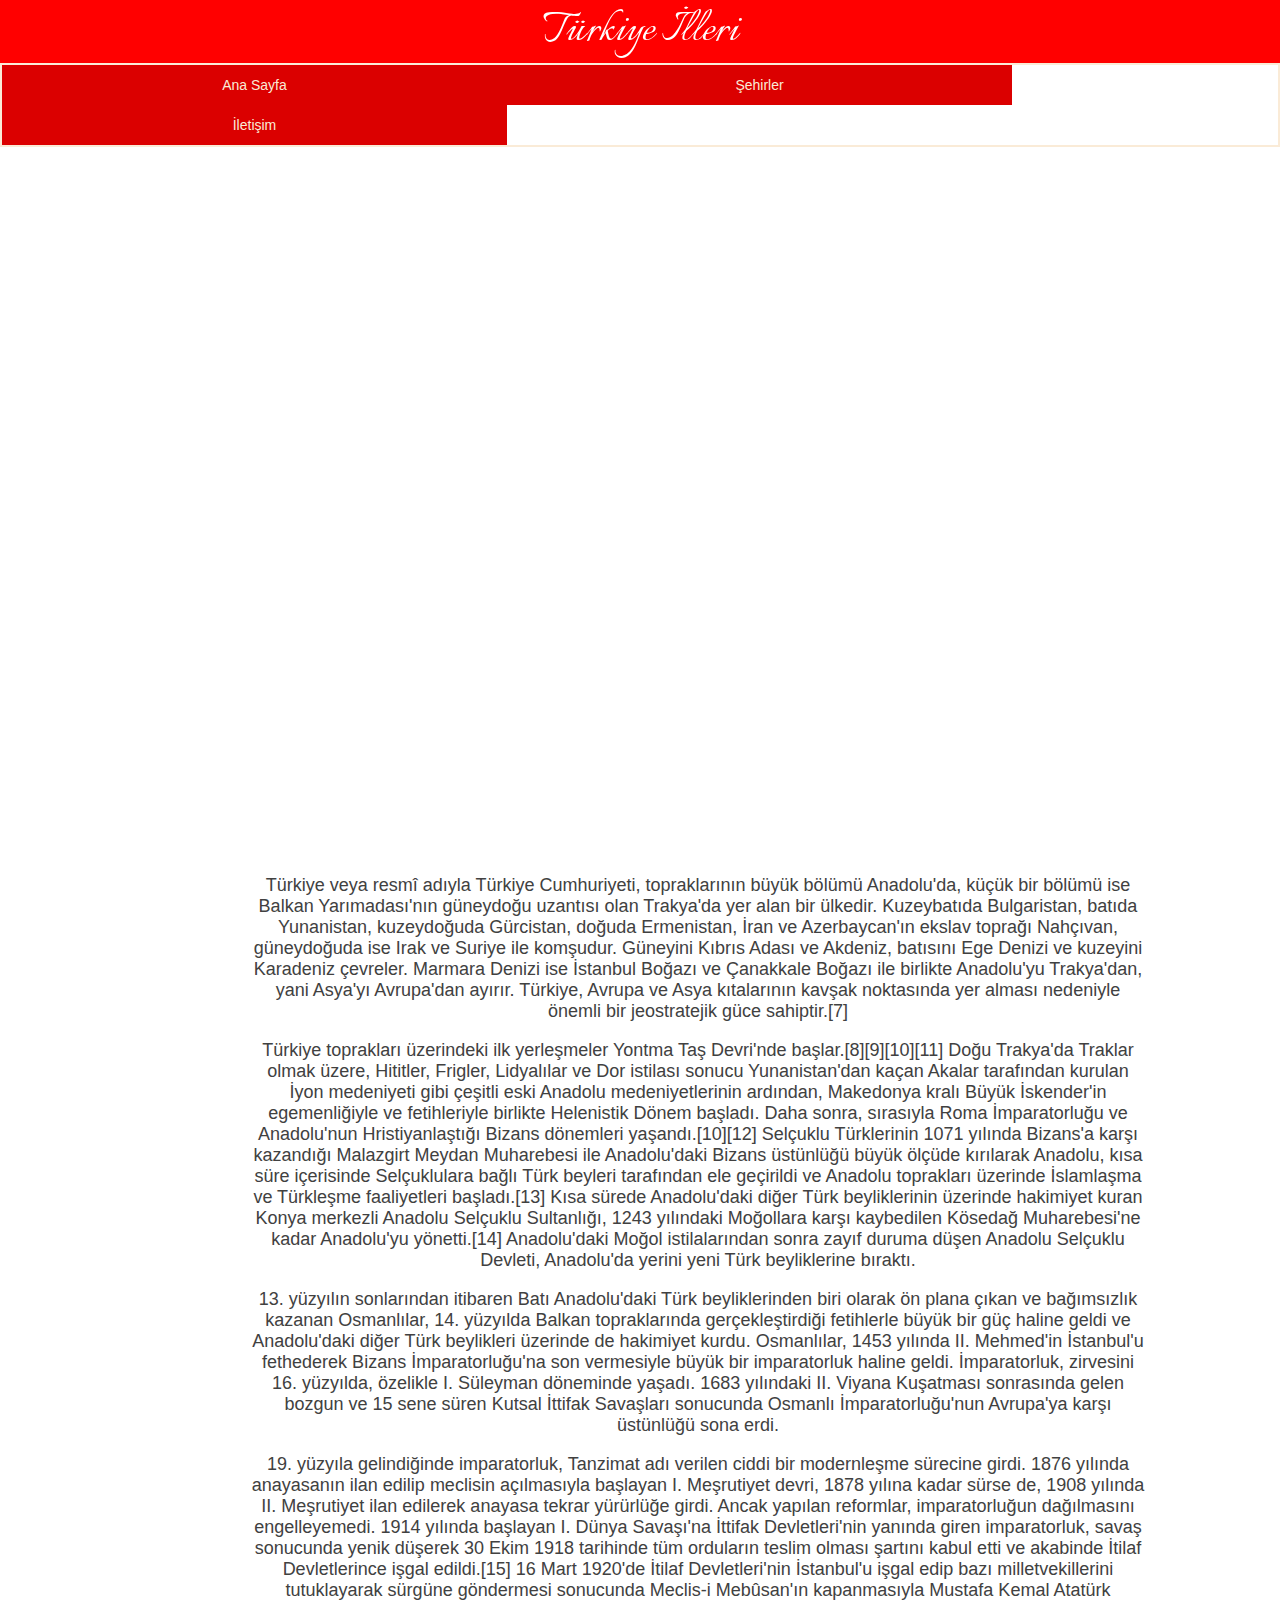
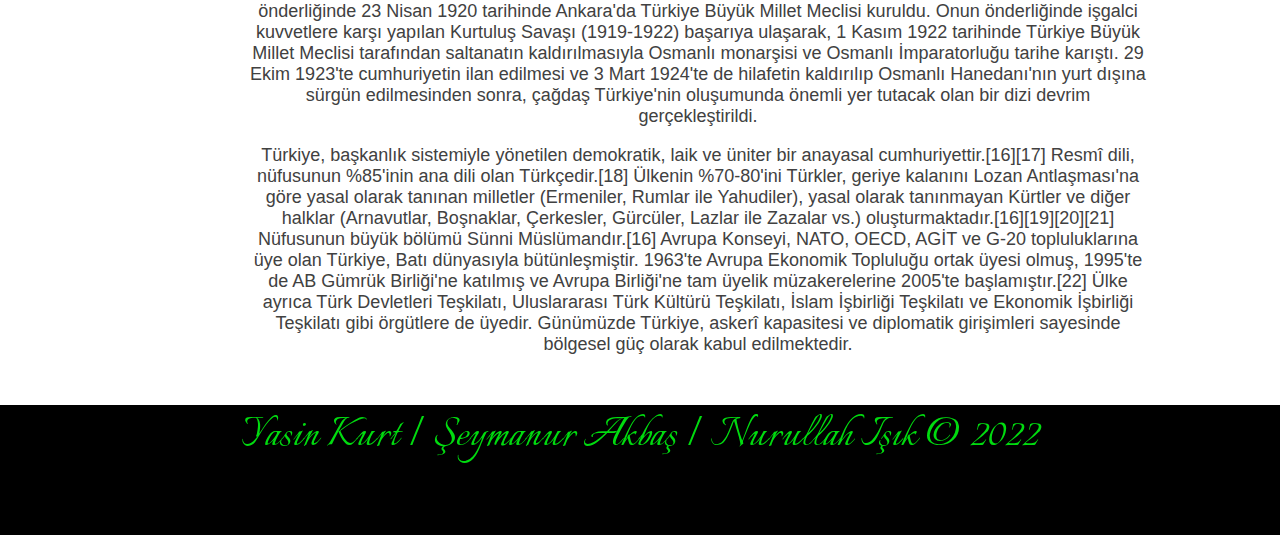
==== index.html @ c569e9f9 "Add files via upload" ====
<!DOCTYPE html>
<html lang="en">
<head>
    <meta charset="UTF-8">
    <meta http-equiv="X-UA-Compatible" content="IE=edge">
    <meta name="viewport" content="width=device-width, initial-scale=1.0">
    <title>Document</title>
    <link rel="stylesheet" href="style.css">
    <link href="https://fonts.googleapis.com/css2?family=Italianno&display=swap" rel="stylesheet">
</head>
<body>
    <header class="baslik"> Türkiye İlleri </header>
    <nav>
        <ul>
            <li><a href="index.html">Ana Sayfa</a></li>
            <li><a href="sehirler.html"> Şehirler</a></li>
            
            <li><a href="iletisim.html"> İletişim</a></li>

        </ul>

    </nav>
    <article>
        <section>
            <div class=resim></div>
            <div class="container">
                <p class="text">
                    Türkiye veya resmî adıyla Türkiye Cumhuriyeti, topraklarının büyük bölümü Anadolu'da, küçük bir bölümü ise Balkan Yarımadası'nın güneydoğu uzantısı olan Trakya'da yer alan bir ülkedir. Kuzeybatıda Bulgaristan, batıda Yunanistan, kuzeydoğuda Gürcistan, doğuda Ermenistan, İran ve Azerbaycan'ın ekslav toprağı Nahçıvan, güneydoğuda ise Irak ve Suriye ile komşudur. Güneyini Kıbrıs Adası ve Akdeniz, batısını Ege Denizi ve kuzeyini Karadeniz çevreler. Marmara Denizi ise İstanbul Boğazı ve Çanakkale Boğazı ile birlikte Anadolu'yu Trakya'dan, yani Asya'yı Avrupa'dan ayırır. Türkiye, Avrupa ve Asya kıtalarının kavşak noktasında yer alması nedeniyle önemli bir jeostratejik güce sahiptir.[7]

<p class="text">Türkiye toprakları üzerindeki ilk yerleşmeler Yontma Taş Devri'nde başlar.[8][9][10][11] Doğu Trakya'da Traklar olmak üzere, Hititler, Frigler, Lidyalılar ve Dor istilası sonucu Yunanistan'dan kaçan Akalar tarafından kurulan İyon medeniyeti gibi çeşitli eski Anadolu medeniyetlerinin ardından, Makedonya kralı Büyük İskender'in egemenliğiyle ve fetihleriyle birlikte Helenistik Dönem başladı. Daha sonra, sırasıyla Roma İmparatorluğu ve Anadolu'nun Hristiyanlaştığı Bizans dönemleri yaşandı.[10][12] Selçuklu Türklerinin 1071 yılında Bizans'a karşı kazandığı Malazgirt Meydan Muharebesi ile Anadolu'daki Bizans üstünlüğü büyük ölçüde kırılarak Anadolu, kısa süre içerisinde Selçuklulara bağlı Türk beyleri tarafından ele geçirildi ve Anadolu toprakları üzerinde İslamlaşma ve Türkleşme faaliyetleri başladı.[13] Kısa sürede Anadolu'daki diğer Türk beyliklerinin üzerinde hakimiyet kuran Konya merkezli Anadolu Selçuklu Sultanlığı, 1243 yılındaki Moğollara karşı kaybedilen Kösedağ Muharebesi'ne kadar Anadolu'yu yönetti.[14] Anadolu'daki Moğol istilalarından sonra zayıf duruma düşen Anadolu Selçuklu Devleti, Anadolu'da yerini yeni Türk beyliklerine bıraktı.</p>

<p class="text">
    13. yüzyılın sonlarından itibaren Batı Anadolu'daki Türk beyliklerinden biri olarak ön plana çıkan ve bağımsızlık kazanan Osmanlılar, 14. yüzyılda Balkan topraklarında gerçekleştirdiği fetihlerle büyük bir güç haline geldi ve Anadolu'daki diğer Türk beylikleri üzerinde de hakimiyet kurdu. Osmanlılar, 1453 yılında II. Mehmed'in İstanbul'u fethederek Bizans İmparatorluğu'na son vermesiyle büyük bir imparatorluk haline geldi. İmparatorluk, zirvesini 16. yüzyılda, özelikle I. Süleyman döneminde yaşadı. 1683 yılındaki II. Viyana Kuşatması sonrasında gelen bozgun ve 15 sene süren Kutsal İttifak Savaşları sonucunda Osmanlı İmparatorluğu'nun Avrupa'ya karşı üstünlüğü sona erdi.
</p>

<p class="text">
    19. yüzyıla gelindiğinde imparatorluk, Tanzimat adı verilen ciddi bir modernleşme sürecine girdi. 1876 yılında anayasanın ilan edilip meclisin açılmasıyla başlayan I. Meşrutiyet devri, 1878 yılına kadar sürse de, 1908 yılında II. Meşrutiyet ilan edilerek anayasa tekrar yürürlüğe girdi. Ancak yapılan reformlar, imparatorluğun dağılmasını engelleyemedi. 1914 yılında başlayan I. Dünya Savaşı'na İttifak Devletleri'nin yanında giren imparatorluk, savaş sonucunda yenik düşerek 30 Ekim 1918 tarihinde tüm orduların teslim olması şartını kabul etti ve akabinde İtilaf Devletlerince işgal edildi.[15] 16 Mart 1920'de İtilaf Devletleri'nin İstanbul'u işgal edip bazı milletvekillerini tutuklayarak sürgüne göndermesi sonucunda Meclis-i Mebûsan'ın kapanmasıyla Mustafa Kemal Atatürk önderliğinde 23 Nisan 1920 tarihinde Ankara'da Türkiye Büyük Millet Meclisi kuruldu. Onun önderliğinde işgalci kuvvetlere karşı yapılan Kurtuluş Savaşı (1919-1922) başarıya ulaşarak, 1 Kasım 1922 tarihinde Türkiye Büyük Millet Meclisi tarafından saltanatın kaldırılmasıyla Osmanlı monarşisi ve Osmanlı İmparatorluğu tarihe karıştı. 29 Ekim 1923'te cumhuriyetin ilan edilmesi ve 3 Mart 1924'te de hilafetin kaldırılıp Osmanlı Hanedanı'nın yurt dışına sürgün edilmesinden sonra, çağdaş Türkiye'nin oluşumunda önemli yer tutacak olan bir dizi devrim gerçekleştirildi.

</p>
<p class="text">Türkiye, başkanlık sistemiyle yönetilen demokratik, laik ve üniter bir anayasal cumhuriyettir.[16][17] Resmî dili, nüfusunun %85'inin ana dili olan Türkçedir.[18] Ülkenin %70-80'ini Türkler, geriye kalanını Lozan Antlaşması'na göre yasal olarak tanınan milletler (Ermeniler, Rumlar ile Yahudiler), yasal olarak tanınmayan Kürtler ve diğer halklar (Arnavutlar, Boşnaklar, Çerkesler, Gürcüler, Lazlar ile Zazalar vs.) oluşturmaktadır.[16][19][20][21] Nüfusunun büyük bölümü Sünni Müslümandır.[16] Avrupa Konseyi, NATO, OECD, AGİT ve G-20 topluluklarına üye olan Türkiye, Batı dünyasıyla bütünleşmiştir. 1963'te Avrupa Ekonomik Topluluğu ortak üyesi olmuş, 1995'te de AB Gümrük Birliği'ne katılmış ve Avrupa Birliği'ne tam üyelik müzakerelerine 2005'te başlamıştır.[22] Ülke ayrıca Türk Devletleri Teşkilatı, Uluslararası Türk Kültürü Teşkilatı, İslam İşbirliği Teşkilatı ve Ekonomik İşbirliği Teşkilatı gibi örgütlere de üyedir. Günümüzde Türkiye, askerî kapasitesi ve diplomatik girişimleri sayesinde bölgesel güç olarak kabul edilmektedir.</p>
                </p>
            </div>
            
        </section>
    </article>
    <footer>
        <p class="text-2">Yasin Kurt |   
               
            Şeymanur Akbaş |
            Nurullah Işık
            &copy; 2022 
        </p>
        
        
    </footer>
</body>
</html>
---- style.css ----
* {
    box-sizing: border-box;
  }
  
  body {
    margin: 0;
    font-family: "Roboto Slab, Arial", sans-serif;
    font-size: 14px;
    background-color: rgb(255, 255, 255);
  }
  
  
header {
    background-color: rgb(219, 0, 0);
    height: 120px;
    min-width: 120px;
    font-family: "Italianno", cursive;
    text-align: center;
    color: whitesmoke;
    align-items: center;
    font-size: 100px;
    
  }
.baslik{
  background-color: red;
  width: 100%;
  height: 40%;
  font-size: 50px;
  text-align: center;
  color: rgb(255, 255, 255);
  font-family: "Italianno", cursive;
}
  ul {
    list-style-type: none;
    margin: 0;
    padding: 0;
    overflow: hidden;
    border: 2px solid antiquewhite;
  }
  li {
    float: left;
    min-width: 505px;
  }
  li a {
    display: block;
    padding: 12px 16px;
    background-color: rgb(219, 0, 0);
    color: antiquewhite;
    text-decoration: none;
    text-align: center;
    
  }
  li a:hover {
    color: rgb(219, 0, 0);
    background-color: antiquewhite;
   
  }
  .resim {
    margin-top: 40px;
    margin: auto ;
    width: 1280px;
    height: 710px;
    background: url(harita.jpg);
  }
  div.container{
    width: 70%;
    text-align: center;
    margin-left:250px ;
    color: #414141;;
    font-size: 18px;
}
footer {
    clear:both;
    bottom: 0px;
    left: 0px;
    height: 130px;
    min-width: 140px;
    font-family: "Italianno", cursive;
    text-align: center;
    color: rgb(0, 219, 15);
    font-size: 50px;
    background-color: rgb(0, 0, 0);
    
}
.text-2{
    margin-top: 50px;
}

.container-2{
    width: 80%;
}
.resim-2{
  margin: 5% 40%;
    
   
}

input[type=text],input[type=password]{
    width: 60%;
    height: 50px;
    border: 2px solid ;
    text-align: center;
    border-radius: 10%;
    margin-left: 50px;
}
input[type=text]:focus,input[type=password]:focus{
    background-color: bisque;
    border: 5px double red;
    border-radius: 10%;
    padding-left: 100px;
}
.girisdiv{
    border: 5px solid black;
    margin: 3% 25%;
    background-color: rgb(101, 138, 169);
    width: 45%;
    height: 600px;
    padding-left: 8%;
    min-width: 505px;
}

img{
    margin-top: 5%;
    margin-left: 20%;
    margin-right: 5%;
}
.but{
    background-color: bisque;
margin-left: 100px;
margin-top: 50px;
margin-left: 75px;
width: 100px;
height: 50px;

}
h4{
    margin-left: 20px;
    margin-bottom: 5px;
    margin-top: 10px;
}
.but:hover{
    background-color: red;
    width: 80px;
    height: 80px;
    border-radius: 100%;
}
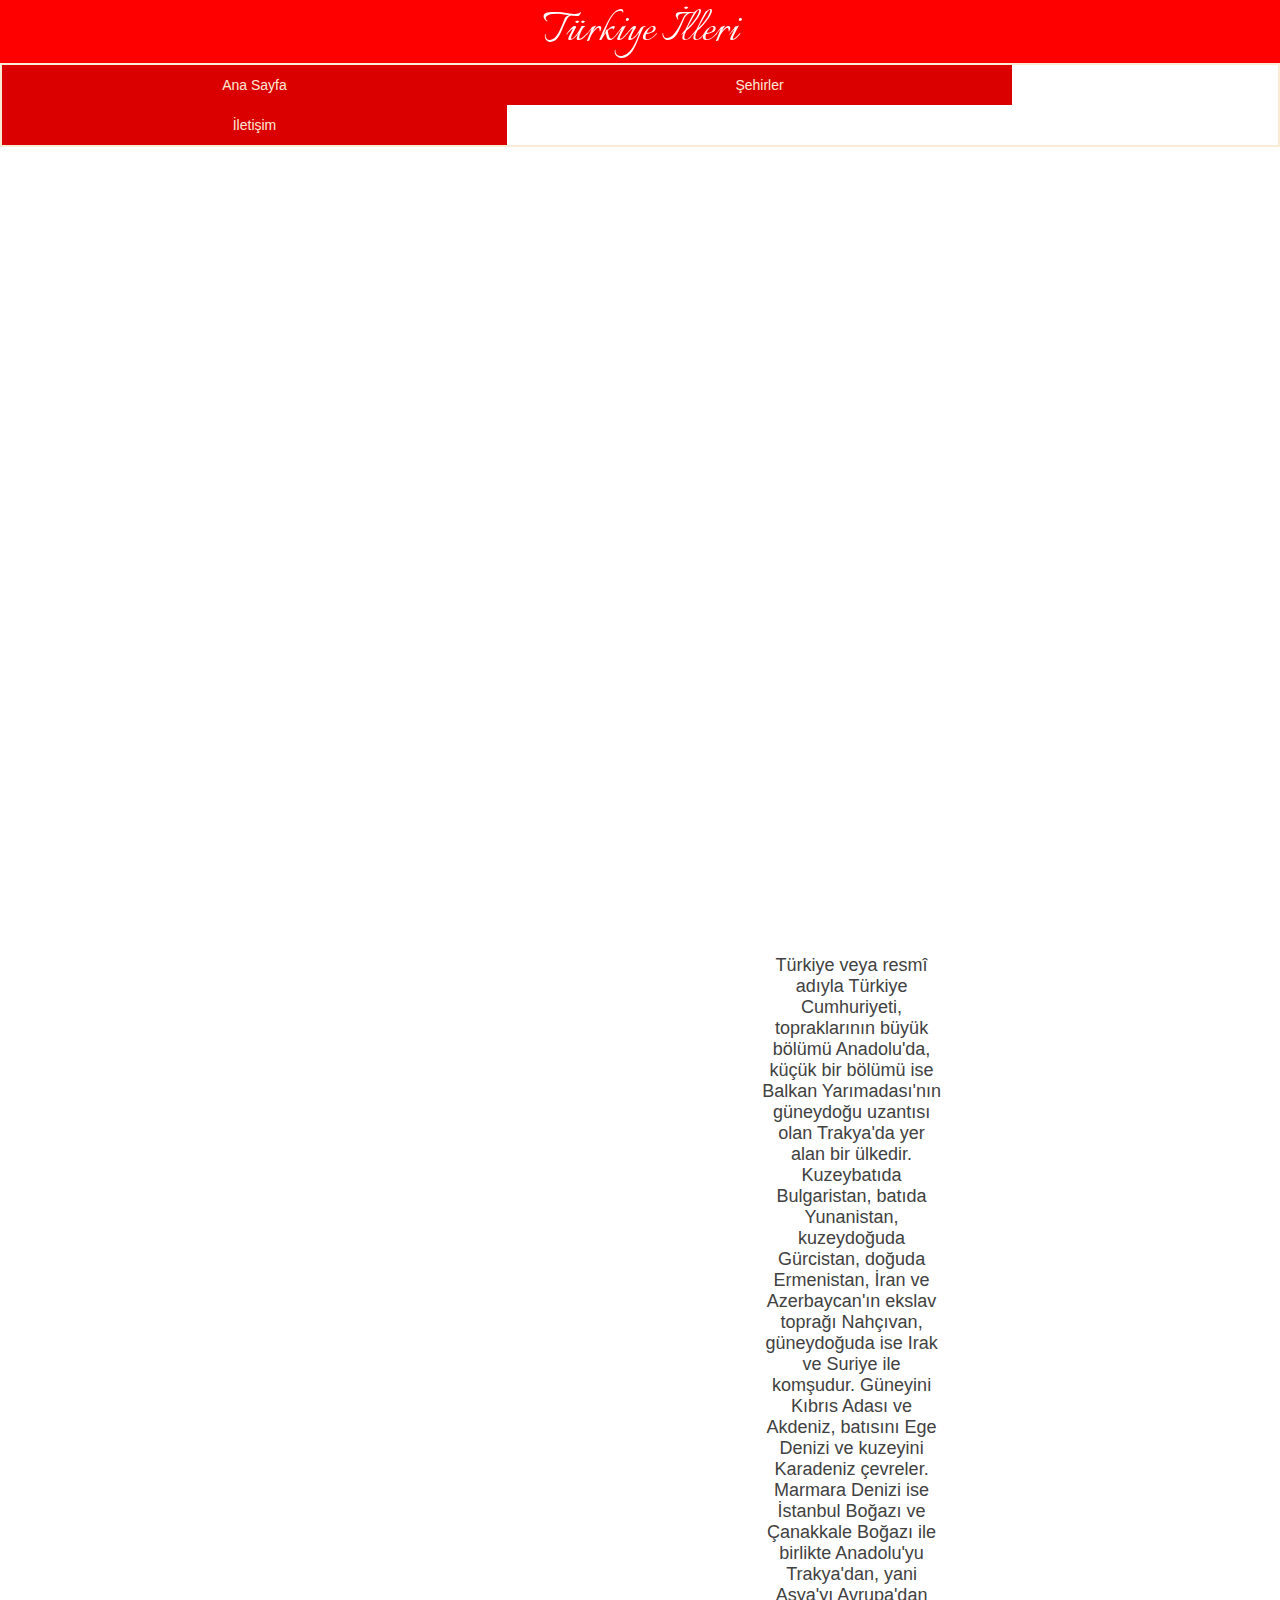
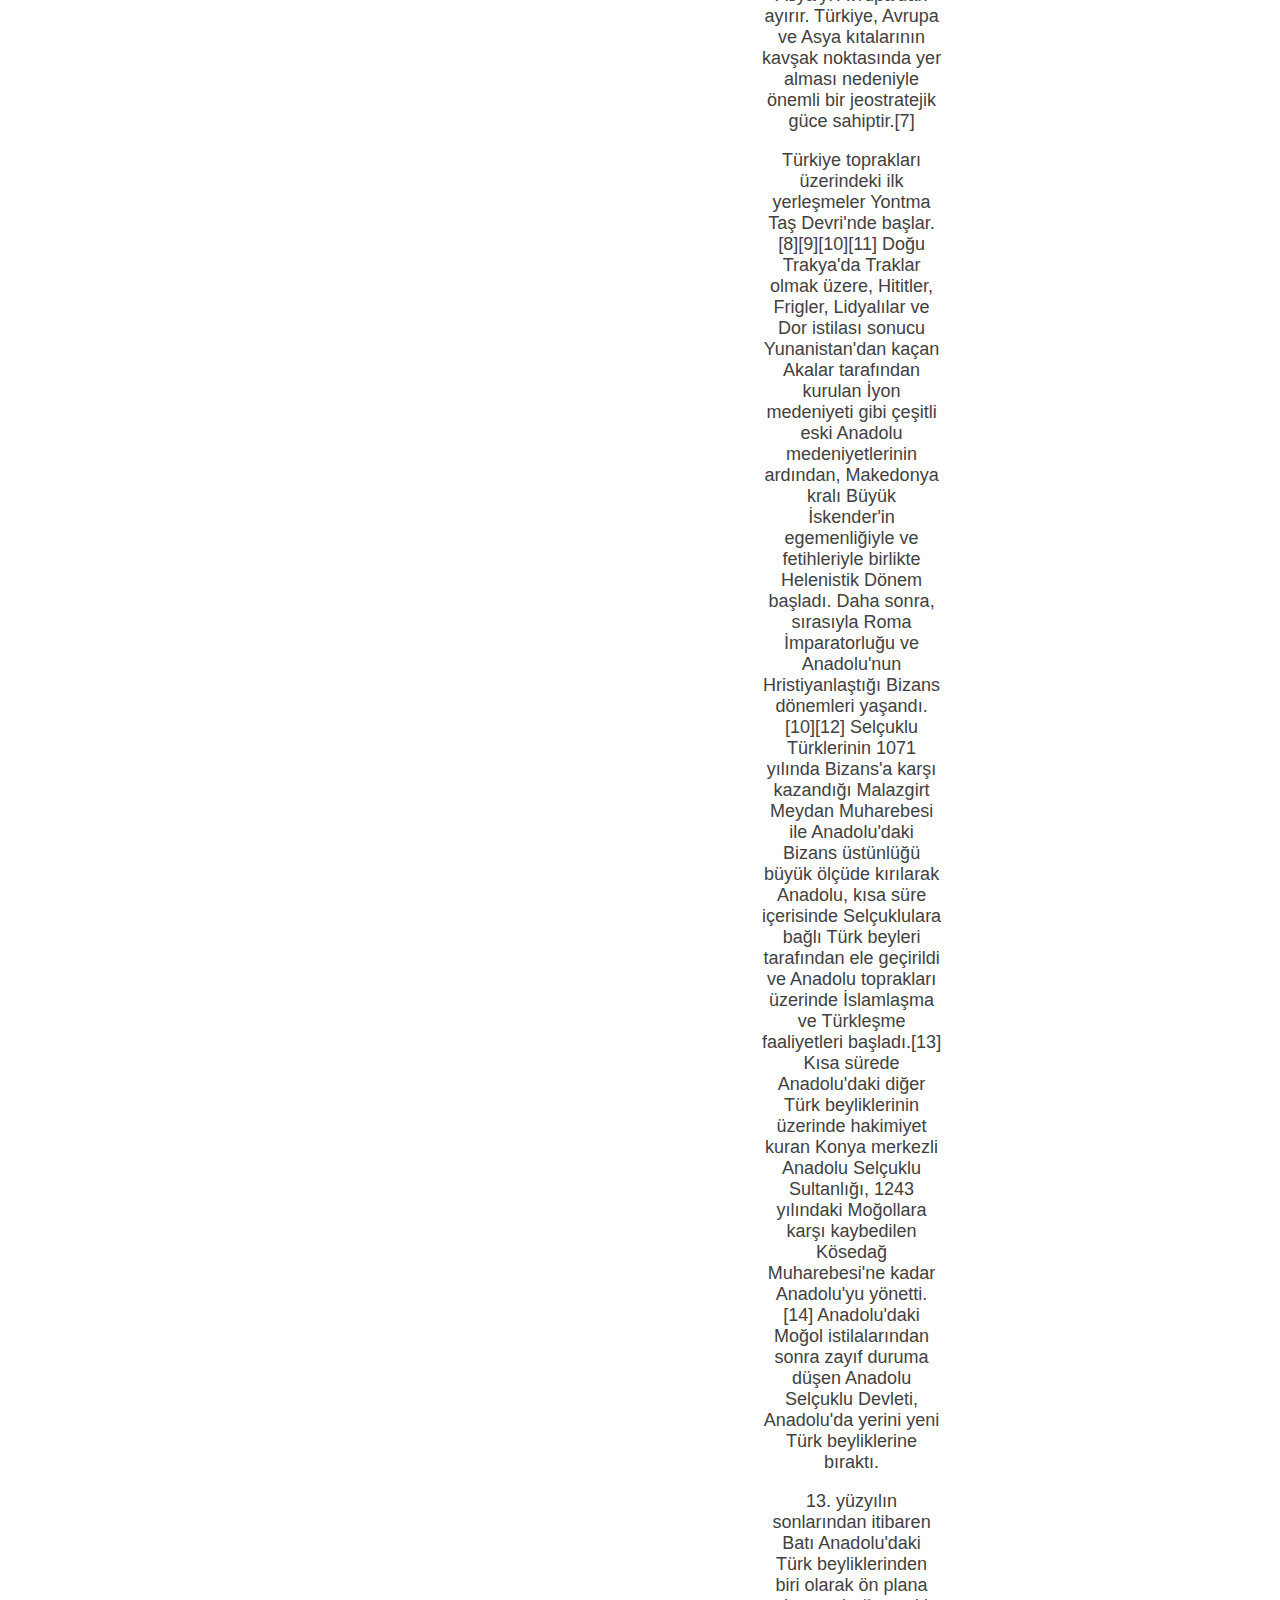
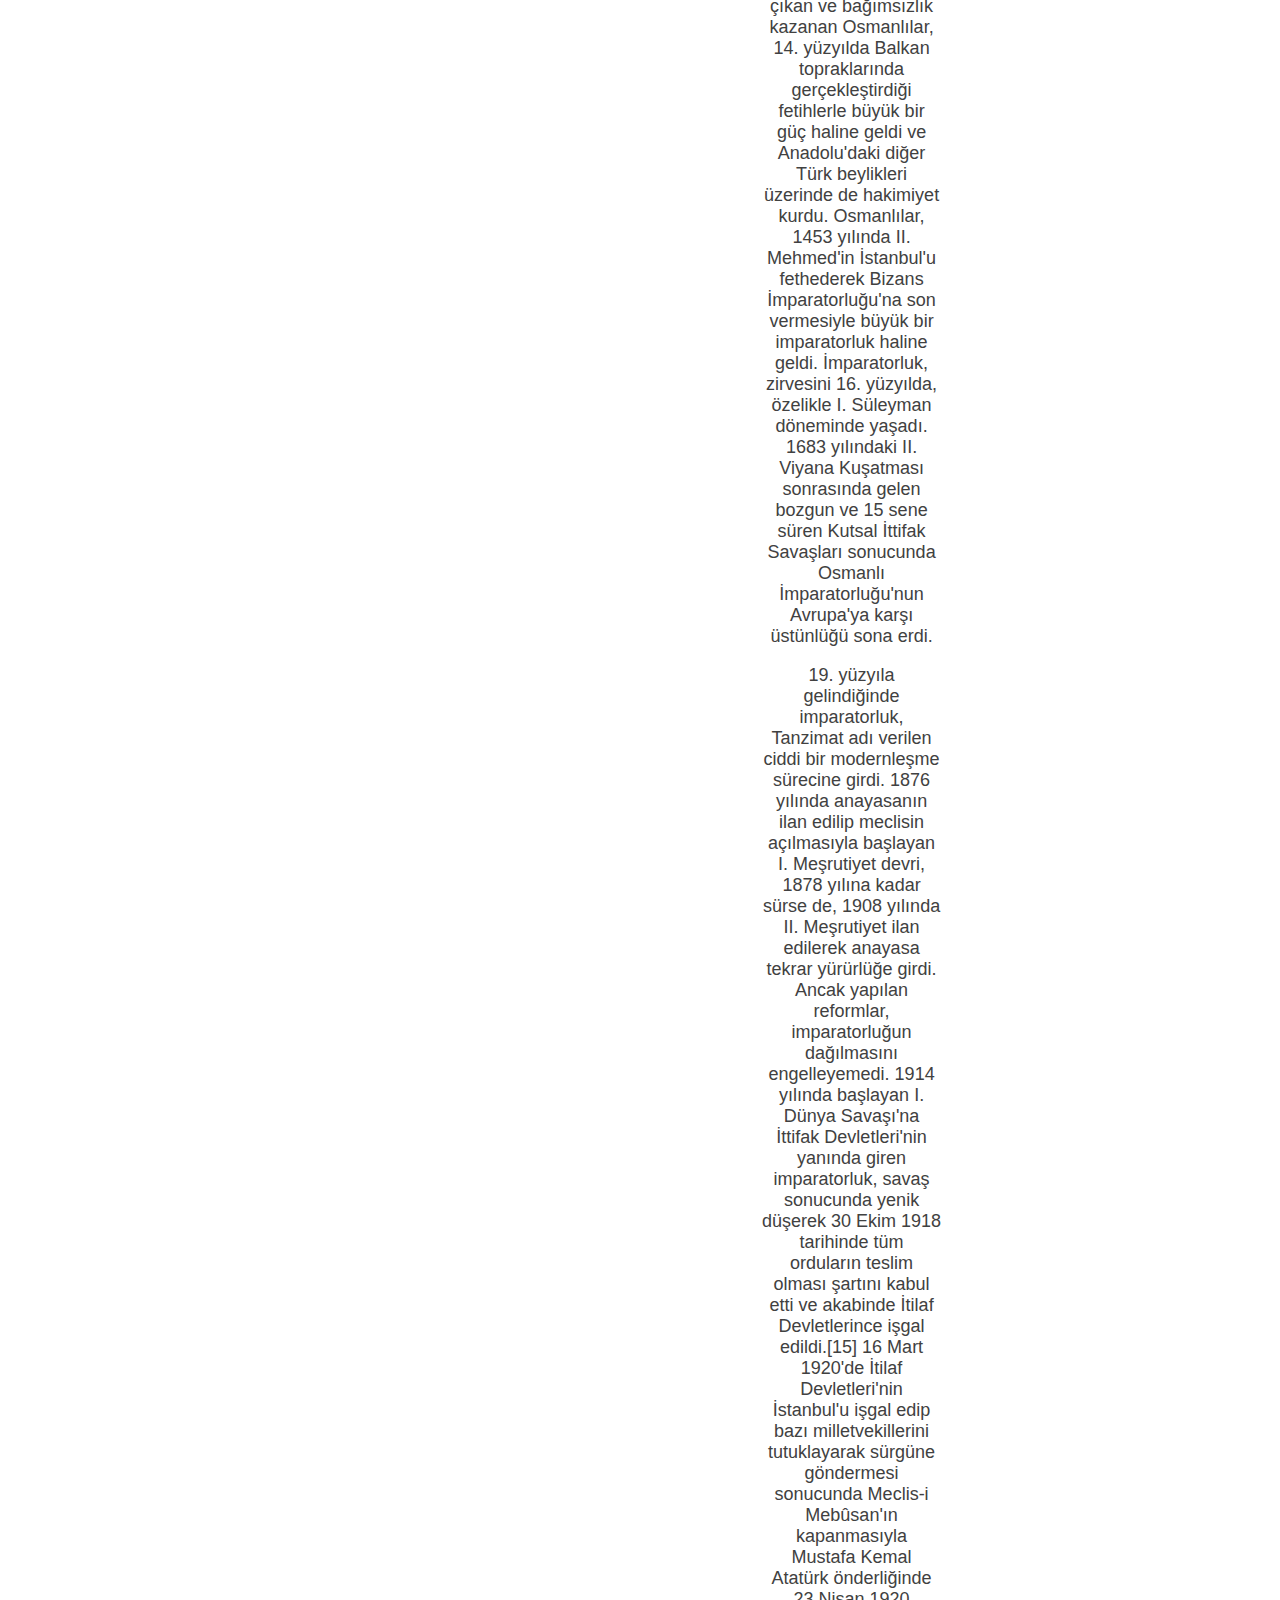
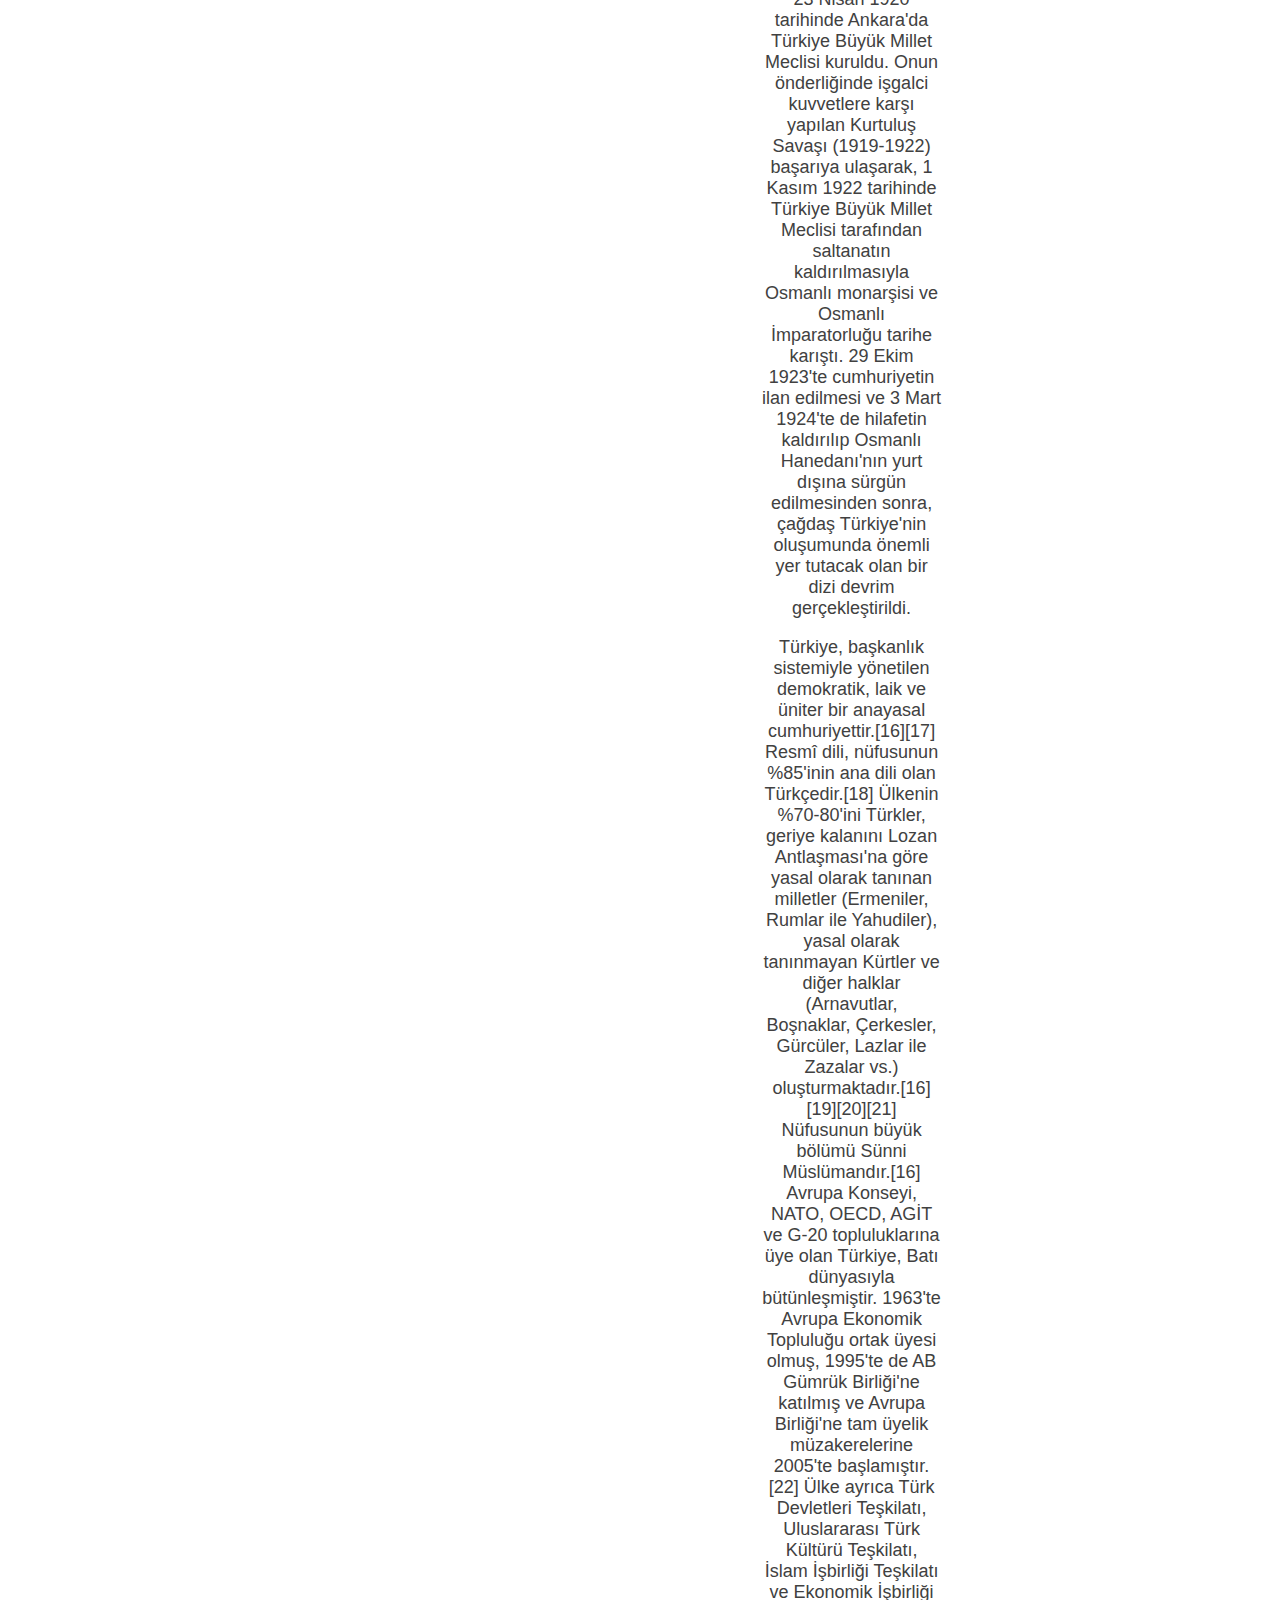
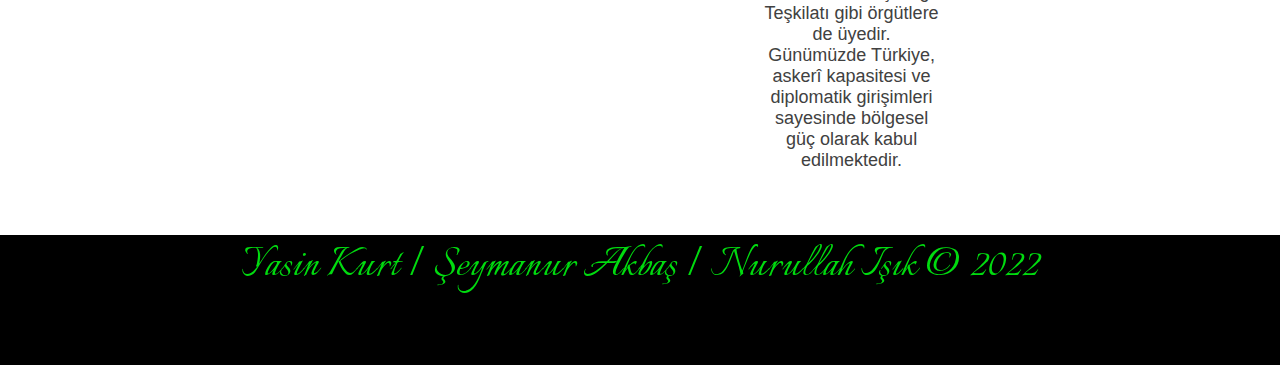
==== commit f7c008e6: "Update index.html" ====
--- a/index.html
+++ b/index.html
@@ -23,8 +23,13 @@
     <article>
         <section>
             <div class=resim></div>
-            <div class="container">
-                <p class="text">
+            <div class="resim-2">
+                <img src="https://raw.githubusercontent.com/yasinkurtt/gun4/main/harita.jpg" alt="">
+               
+
+ <div class="container">
+   
+      <p class="text" >
                     Türkiye veya resmî adıyla Türkiye Cumhuriyeti, topraklarının büyük bölümü Anadolu'da, küçük bir bölümü ise Balkan Yarımadası'nın güneydoğu uzantısı olan Trakya'da yer alan bir ülkedir. Kuzeybatıda Bulgaristan, batıda Yunanistan, kuzeydoğuda Gürcistan, doğuda Ermenistan, İran ve Azerbaycan'ın ekslav toprağı Nahçıvan, güneydoğuda ise Irak ve Suriye ile komşudur. Güneyini Kıbrıs Adası ve Akdeniz, batısını Ege Denizi ve kuzeyini Karadeniz çevreler. Marmara Denizi ise İstanbul Boğazı ve Çanakkale Boğazı ile birlikte Anadolu'yu Trakya'dan, yani Asya'yı Avrupa'dan ayırır. Türkiye, Avrupa ve Asya kıtalarının kavşak noktasında yer alması nedeniyle önemli bir jeostratejik güce sahiptir.[7]
 
 <p class="text">Türkiye toprakları üzerindeki ilk yerleşmeler Yontma Taş Devri'nde başlar.[8][9][10][11] Doğu Trakya'da Traklar olmak üzere, Hititler, Frigler, Lidyalılar ve Dor istilası sonucu Yunanistan'dan kaçan Akalar tarafından kurulan İyon medeniyeti gibi çeşitli eski Anadolu medeniyetlerinin ardından, Makedonya kralı Büyük İskender'in egemenliğiyle ve fetihleriyle birlikte Helenistik Dönem başladı. Daha sonra, sırasıyla Roma İmparatorluğu ve Anadolu'nun Hristiyanlaştığı Bizans dönemleri yaşandı.[10][12] Selçuklu Türklerinin 1071 yılında Bizans'a karşı kazandığı Malazgirt Meydan Muharebesi ile Anadolu'daki Bizans üstünlüğü büyük ölçüde kırılarak Anadolu, kısa süre içerisinde Selçuklulara bağlı Türk beyleri tarafından ele geçirildi ve Anadolu toprakları üzerinde İslamlaşma ve Türkleşme faaliyetleri başladı.[13] Kısa sürede Anadolu'daki diğer Türk beyliklerinin üzerinde hakimiyet kuran Konya merkezli Anadolu Selçuklu Sultanlığı, 1243 yılındaki Moğollara karşı kaybedilen Kösedağ Muharebesi'ne kadar Anadolu'yu yönetti.[14] Anadolu'daki Moğol istilalarından sonra zayıf duruma düşen Anadolu Selçuklu Devleti, Anadolu'da yerini yeni Türk beyliklerine bıraktı.</p>
@@ -43,6 +48,7 @@
             
         </section>
     </article>
+
     <footer>
         <p class="text-2">Yasin Kurt |   
                
@@ -54,4 +60,4 @@
         
     </footer>
 </body>
-</html>+</html>
